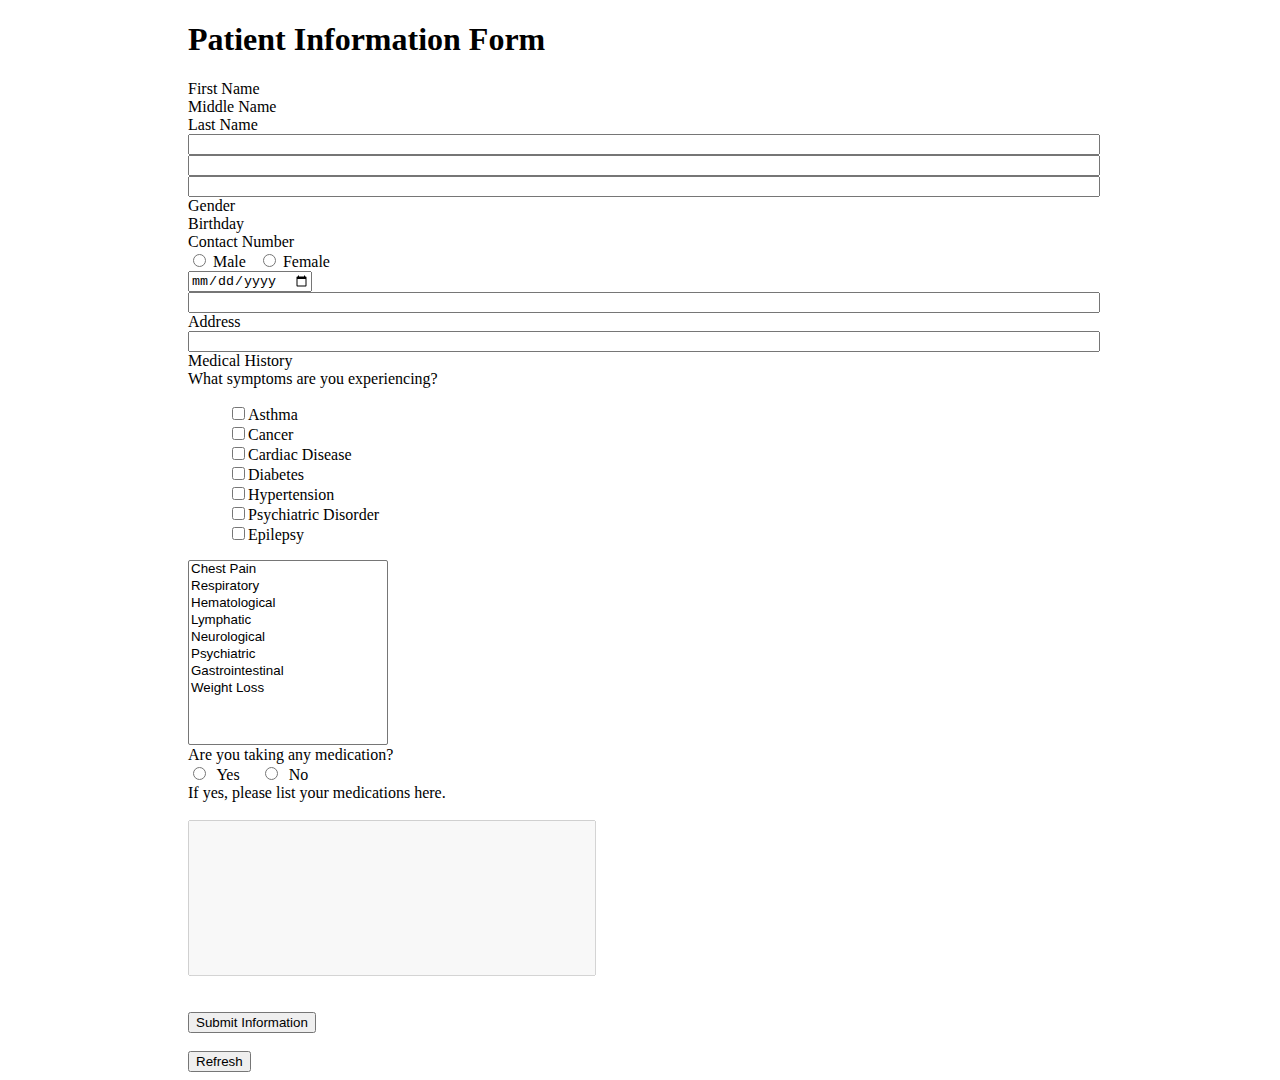
==== PatientForm.html @ e287f6c9 "added new js, css and html" ====
<!DOCTYPE html>
<html lang="en">
<head>
    <meta charset="UTF-8">
    <meta http-equiv="X-UA-Compatible" content="IE=edge">
    <meta name="viewport" content="width=device-width, initial-scale=1.0">
    <title>Patient Information Form</title>

    <!--Bootstrap-->
    <link href="https://cdn.jsdelivr.net/npm/bootstrap@5.0.2/dist/css/bootstrap.min.css" rel="stylesheet" integrity="sha384-EVSTQN3/azprG1Anm3QDgpJLIm9Nao0Yz1ztcQTwFspd3yD65VohhpuuCOmLASjC" crossorigin="anonymous">

    <link href="style.css" rel="stylesheet">
</head>
<body>
    <h1 class="text-center">Patient Information Form</h1>

    <div class="container">
        <form name="patientForm">
            <!--Name rows-->
            <div class="row">
                <div class="col-md-4">
                    First Name
                </div>
                <div class="col-md-4">
                    Middle Name
                </div>
                <div class="col-md-4">
                    Last Name
                </div>
                <div class="col-md-4">
                    <input type="text" id="fname" class="textboxwid" required>
                </div>
                <div class="col-md-4">
                    <input type="text" id="mname" class="textboxwid">
                </div>
                <div class="col-md-4">
                    <input type="text" id="lname" class="textboxwid" required>
                </div>
            </div>
            <!--end of name rows-->
            
            <!--Gender, Birthday, Contact No.-->
            <div class="row">
                <div class="col-md-4">
                    Gender
                </div>
                <div class="col-md-4">
                    Birthday
                </div>
                <div class="col-md-4">
                    Contact Number
                </div>
                <div class="col-md-4">
                    <input type="radio" name="gender" id="male"> Male
                    &nbsp
                    <input type="radio" name="gender" id="female"> Female
                </div>
                <div class="col-md-4">
                    <input type="date" id="bday">
                </div>
                <div class="col-md-4">
                    <input type="text" id="contact" class="textboxwid">
                </div>
            </div>
            <!--End of Gender, Contact No., Birthday-->

            <!--Address-->
            <div class="row">
                <div class="col-md-12">
                    Address
                </div>
                <div class="col-md-12">
                    <input type="text" id="address" class="textboxwid">
                </div>
            </div>
            <!--End of Address-->

            <!--Medical History-->
            <div class="row">
                <div class="col-md-6">
                    Medical History
                </div>
                <div class="col-md-6">
                    What symptoms are you experiencing?
                </div>
                <div class="col-md-6">
                    <ul>
                        <li><input type="checkbox" name="medhist" value="Asthma">Asthma</li>
                        <li><input type="checkbox" name="medhist" value="Cancer">Cancer</li>
                        <li><input type="checkbox" name="medhist" value="Cardiac Disease">Cardiac Disease</li>
                        <li><input type="checkbox" name="medhist" value="Diabetes">Diabetes</li>
                        <li><input type="checkbox" name="medhist" value="Hypertension">Hypertension</li>
                        <li><input type="checkbox" name="medhist" value="Psychiatric Disorder">Psychiatric Disorder</li>
                        <li><input type="checkbox" name="medhist" value="Epilepsy">Epilepsy</li>
                    </ul>                
                </div>
                <div class="col-md-6">
                    <select multiple="multiple" id="symptom" class="selectsize">
                        <option value="Chest Pain">Chest Pain</option>
                        <option value="Respiratory">Respiratory</option>
                        <option value="Hematological">Hematological</option>
                        <option value="Lymphatic">Lymphatic</option>
                        <option value="Neurological">Neurological</option>
                        <option value="Psychiatric">Psychiatric</option>
                        <option value="Gastrointestinal">Gastrointestinal</option>
                        <option value="Weight Loss">Weight Loss</option>
                    </select>
                </div>
            </div>
            <!--End of Medical History, Symptoms-->

            <!--Symptoms-->
            <div class="row">
                <div class="col-md-12 text-center">
                    Are you taking any medication?
                </div>
                <div class="col-md-12 text-center">
                    <input type="radio" name="medication" id="yesmed" onclick="enableText()">&nbsp Yes
                    &nbsp;
                    &nbsp;
                    <input type="radio" name="medication" id="nomed" onclick="enableText()">&nbsp No
                    <br>
                    If yes, please list your medications here.
                    <br>
                    <br>
                    <input type="text" id="medicationtext" class="medtextsize" disabled>
                </div>
            </div>
        </div>

        </form>

    <br>
    <br>
    <div class="text-center">
        <button id="submit" value="Submit Information" class="btn btn-success" onclick="submitInfo()">Submit Information</button>
        <br>
        <br>
        <button id="submit" value="Submit Information" class="btn btn-info" onclick="refresh()">Refresh</button>
    </div>
    
    <script type="text/javascript" src="js.js"></script>

    <!--Bootstrap-->
    <script src="https://cdn.jsdelivr.net/npm/bootstrap@5.0.2/dist/js/bootstrap.bundle.min.js" integrity="sha384-MrcW6ZMFYlzcLA8Nl+NtUVF0sA7MsXsP1UyJoMp4YLEuNSfAP+JcXn/tWtIaxVXM" crossorigin="anonymous"></script>
</body>
</html>
---- style.css ----
body
{
    padding-left: 180px;
    padding-right: 180px;
}
.centertext
{
    text-align: center;
}

.formdiv
{
    max-width: 500px;
    padding-top: 150px;
}

.bgcolordiv
{
    background-color: lightblue;
}

.textboxwid
{
    width: 100%;
}

ul
{
    list-style: none;
}

.selectsize
{
    width: 200px;
    height: 185px;
}
.medtextsize
{
    width: 400px;
    height: 150px;
}
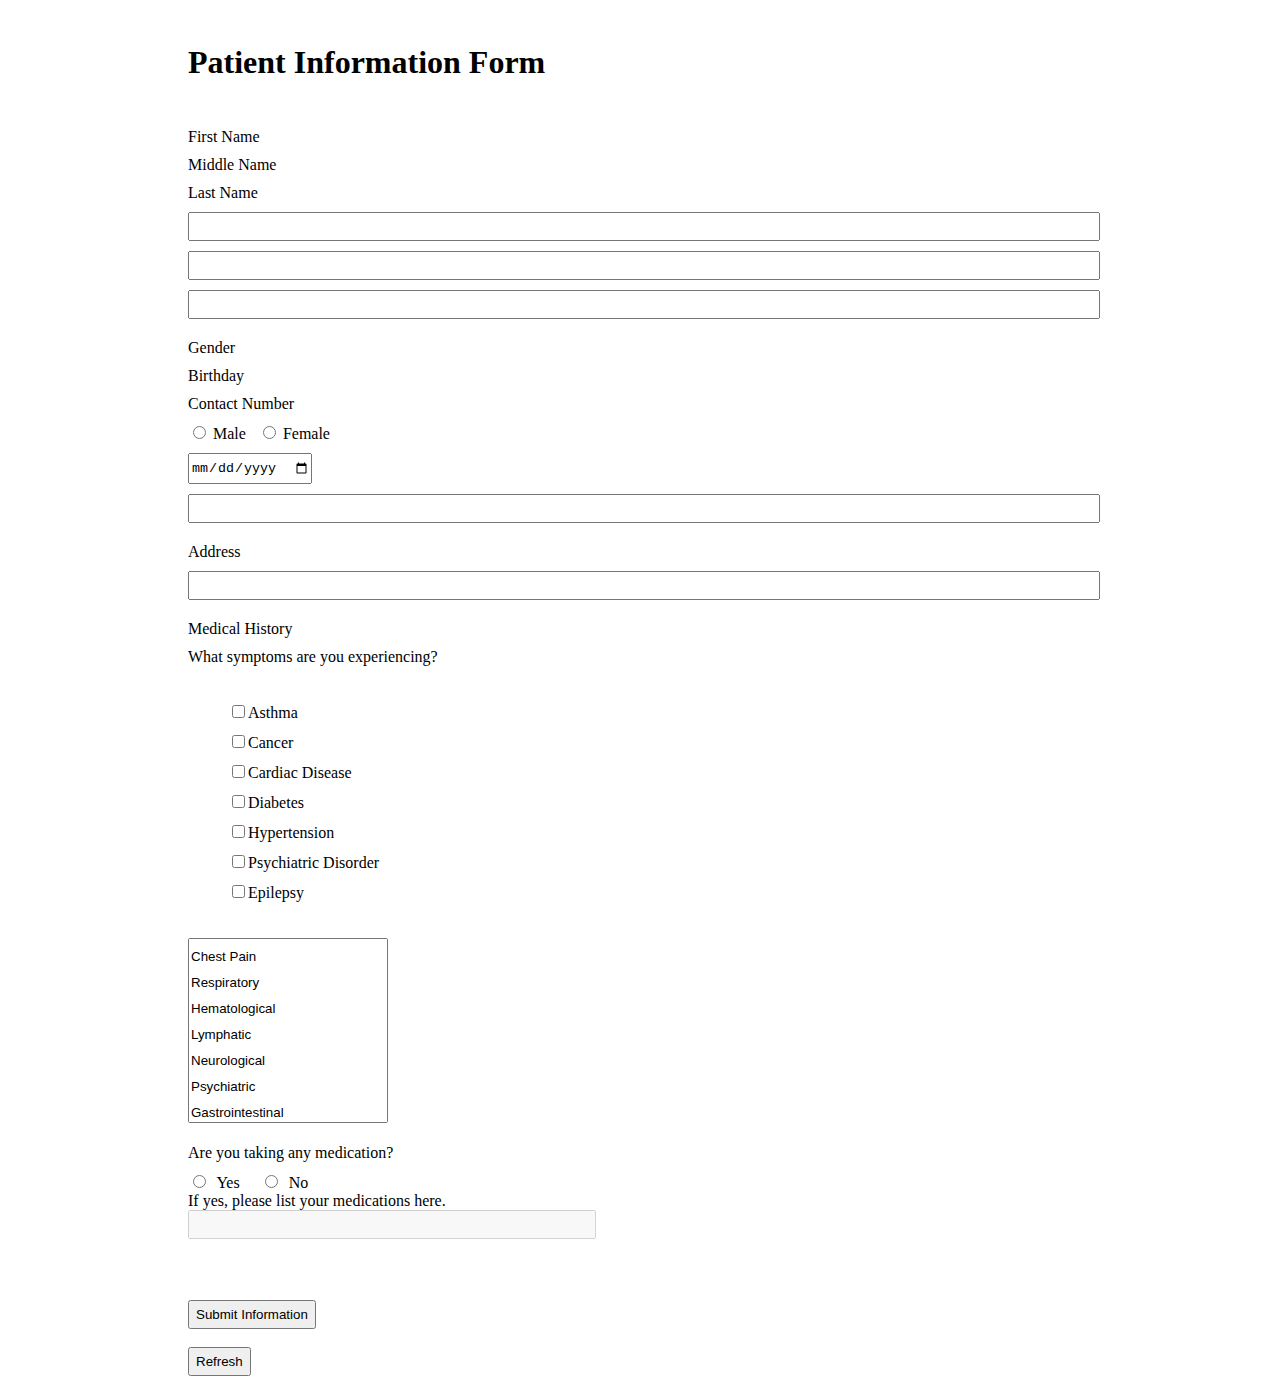
==== commit ca116b1b: "added js css and html update" ====
--- a/PatientForm.html
+++ b/PatientForm.html
@@ -59,7 +59,7 @@
                     <input type="date" id="bday">
                 </div>
                 <div class="col-md-4">
-                    <input type="text" id="contact" class="textboxwid">
+                    <input type="tel" id="contact" class="textboxwid">
                 </div>
             </div>
             <!--End of Gender, Contact No., Birthday-->
@@ -122,7 +122,6 @@
                     <br>
                     If yes, please list your medications here.
                     <br>
-                    <br>
                     <input type="text" id="medicationtext" class="medtextsize" disabled>
                 </div>
             </div>
--- a/style.css
+++ b/style.css
@@ -1,3 +1,8 @@
+*
+{
+    padding-top: 5px;
+    padding-bottom: 5px;
+}
 body
 {
     padding-left: 180px;
@@ -37,5 +42,4 @@
 .medtextsize
 {
     width: 400px;
-    height: 150px;
 }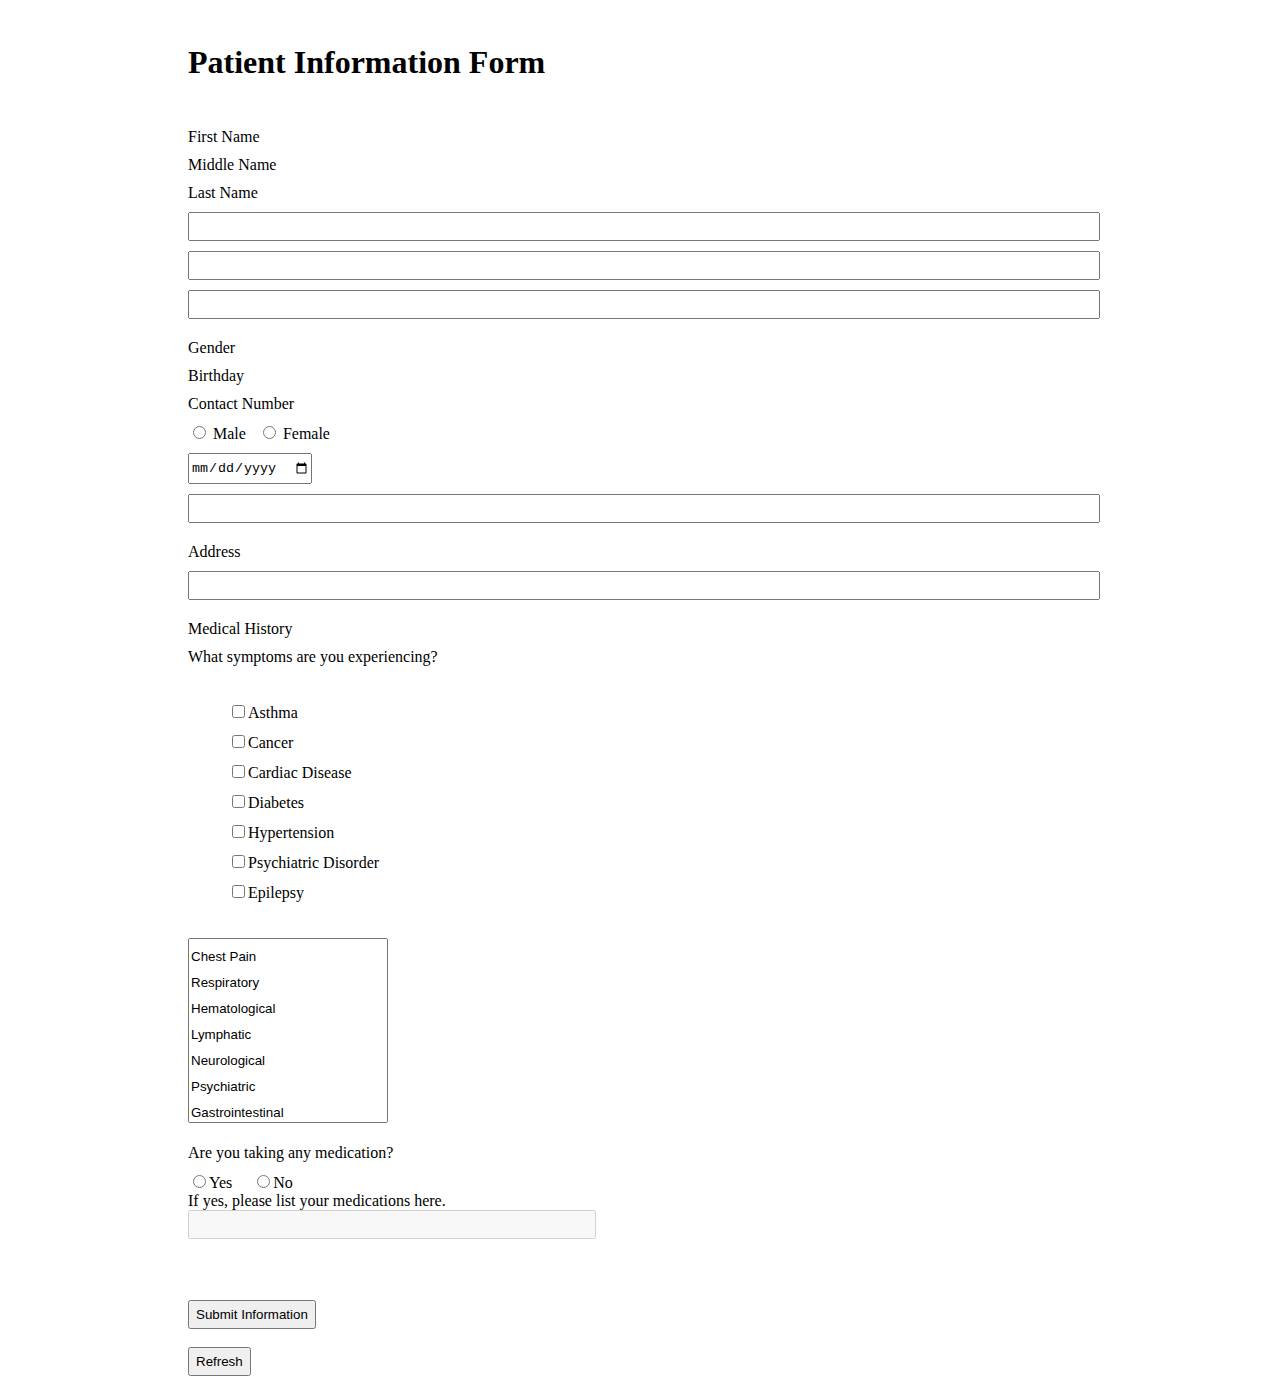
==== commit 9631bf71: "update 3" ====
--- a/PatientForm.html
+++ b/PatientForm.html
@@ -59,7 +59,7 @@
                     <input type="date" id="bday">
                 </div>
                 <div class="col-md-4">
-                    <input type="tel" id="contact" class="textboxwid">
+                    <input type="number" id="contact" class="textboxwid">
                 </div>
             </div>
             <!--End of Gender, Contact No., Birthday-->
@@ -115,10 +115,10 @@
                     Are you taking any medication?
                 </div>
                 <div class="col-md-12 text-center">
-                    <input type="radio" name="medication" id="yesmed" onclick="enableText()">&nbsp Yes
+                    <input type="radio" name="medication" id="yesmed" onclick="enableText()" value="Yes">Yes
                     &nbsp;
                     &nbsp;
-                    <input type="radio" name="medication" id="nomed" onclick="enableText()">&nbsp No
+                    <input type="radio" name="medication" id="nomed" onclick="enableText()" value="No">No
                     <br>
                     If yes, please list your medications here.
                     <br>
--- a/style.css
+++ b/style.css
@@ -7,6 +7,11 @@
 {
     padding-left: 180px;
     padding-right: 180px;
+}
+input[type=number]::-webkit-inner-spin-button, 
+input[type=number]::-webkit-outer-spin-button { 
+  -webkit-appearance: none; 
+  margin: 0; 
 }
 .centertext
 {
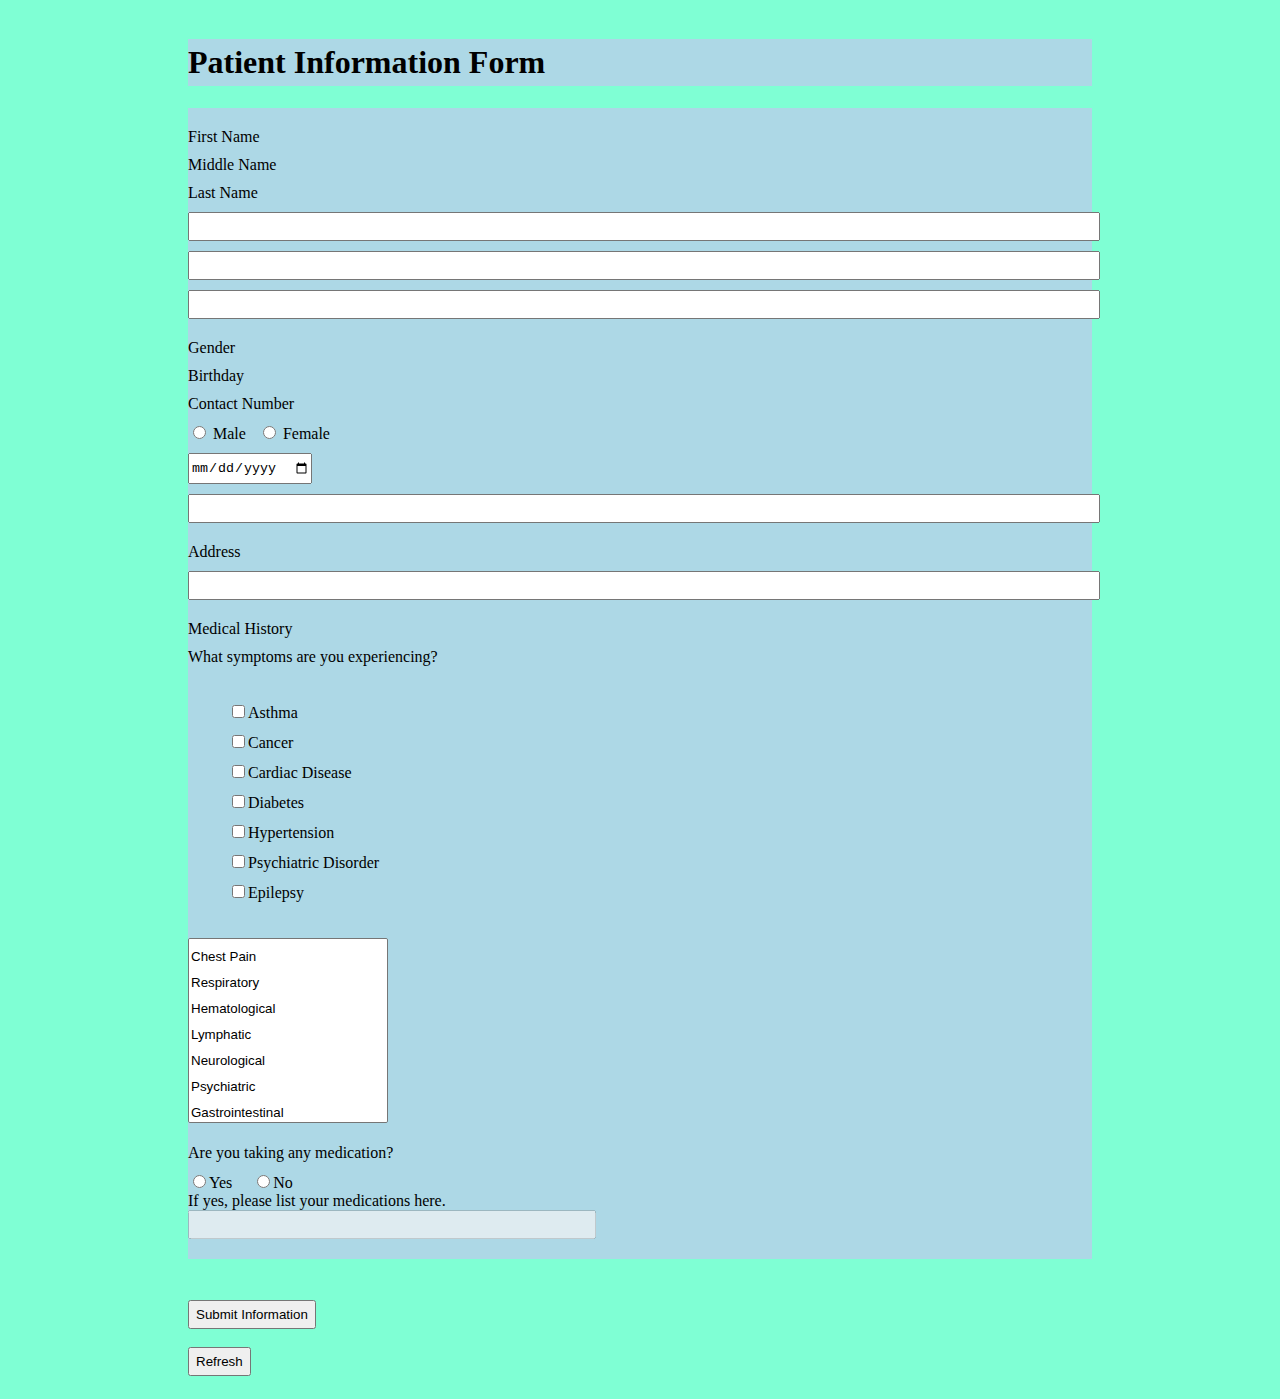
==== commit 2fce684d: "update 4" ====
--- a/PatientForm.html
+++ b/PatientForm.html
@@ -12,9 +12,9 @@
     <link href="style.css" rel="stylesheet">
 </head>
 <body>
-    <h1 class="text-center">Patient Information Form</h1>
+    <h1 class="text-center bgcolordiv">Patient Information Form</h1>
 
-    <div class="container">
+    <div class="container bgcolordiv">
         <form name="patientForm">
             <!--Name rows-->
             <div class="row">
@@ -118,7 +118,7 @@
                     <input type="radio" name="medication" id="yesmed" onclick="enableText()" value="Yes">Yes
                     &nbsp;
                     &nbsp;
-                    <input type="radio" name="medication" id="nomed" onclick="enableText()" value="No">No
+                    <input type="radio" name="medication" id="nomed" onclick="clearTextbox()" value="No">No
                     <br>
                     If yes, please list your medications here.
                     <br>
--- a/style.css
+++ b/style.css
@@ -7,12 +7,20 @@
 {
     padding-left: 180px;
     padding-right: 180px;
+    background-color: aquamarine;
 }
+
 input[type=number]::-webkit-inner-spin-button, 
 input[type=number]::-webkit-outer-spin-button { 
   -webkit-appearance: none; 
   margin: 0; 
 }
+
+.bgcolordiv
+{
+    background-color: lightgrey;
+}
+
 .centertext
 {
     text-align: center;
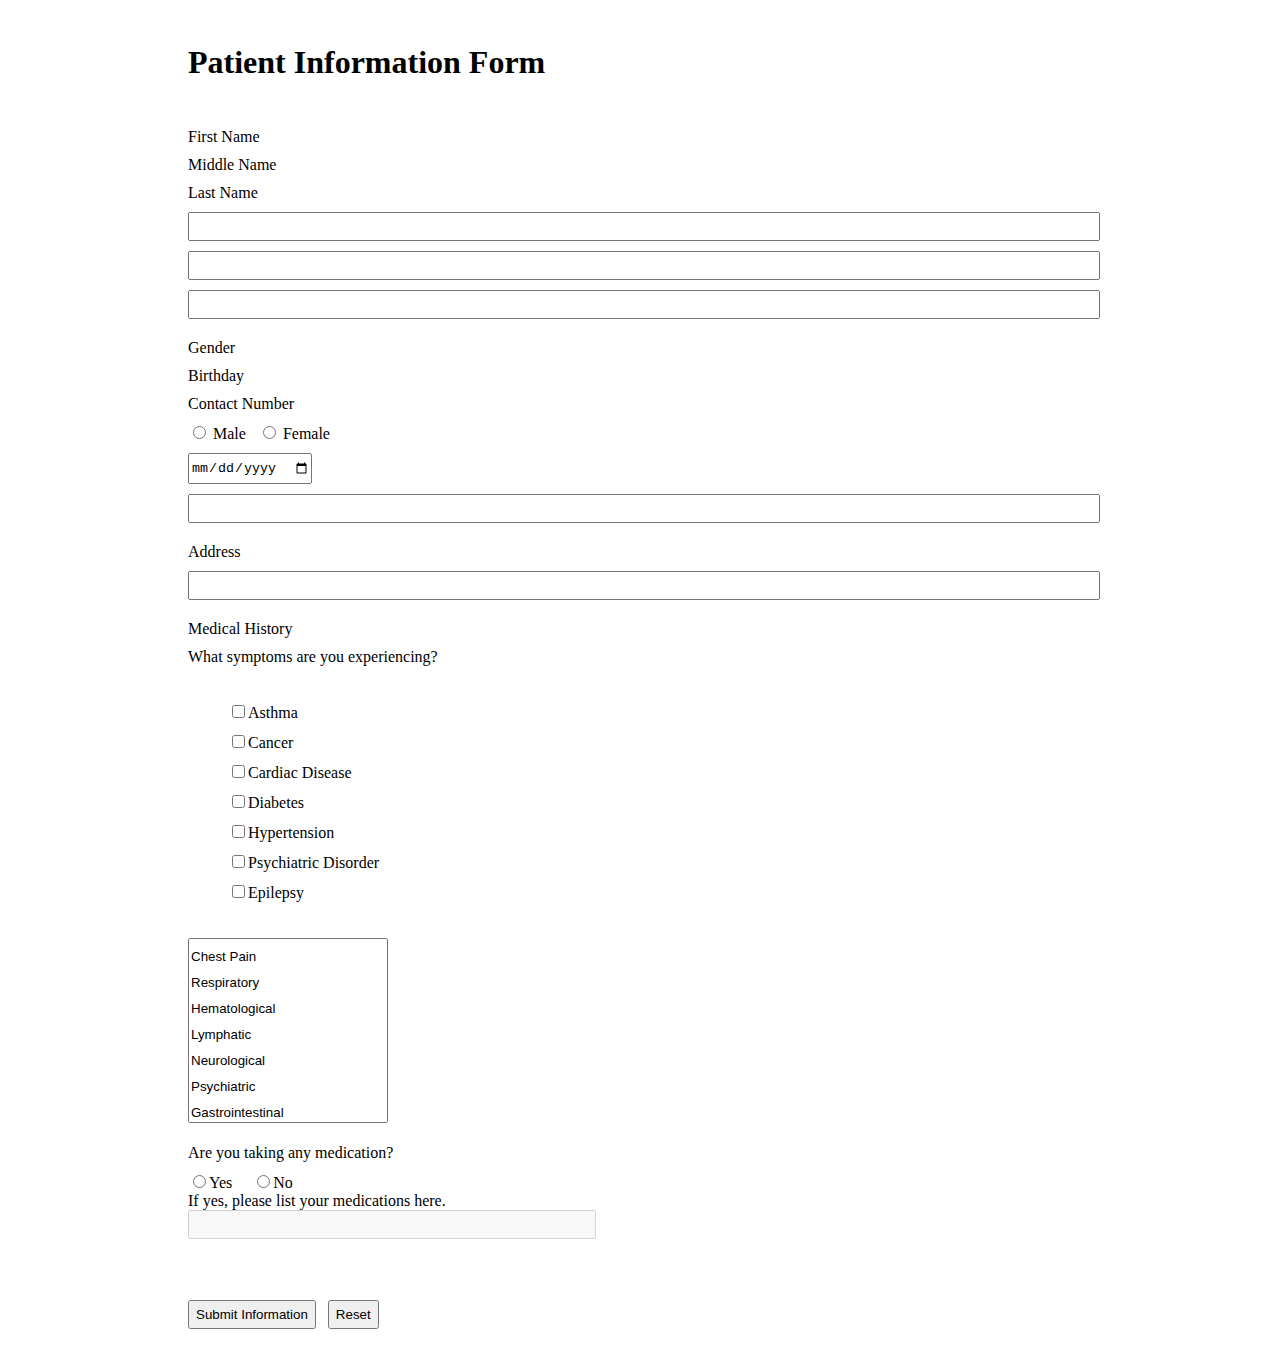
==== commit 9f7471eb: "added bg image" ====
--- a/PatientForm.html
+++ b/PatientForm.html
@@ -11,10 +11,10 @@
 
     <link href="style.css" rel="stylesheet">
 </head>
-<body>
-    <h1 class="text-center bgcolordiv">Patient Information Form</h1>
+<body class="bgimage">
+    <h1 class="text-center">Patient Information Form</h1>
 
-    <div class="container bgcolordiv">
+    <div class="container">
         <form name="patientForm">
             <!--Name rows-->
             <div class="row">
@@ -133,9 +133,8 @@
     <br>
     <div class="text-center">
         <button id="submit" value="Submit Information" class="btn btn-success" onclick="submitInfo()">Submit Information</button>
-        <br>
-        <br>
-        <button id="submit" value="Submit Information" class="btn btn-info" onclick="refresh()">Refresh</button>
+        &nbsp;
+        <button id="submit" value="Submit Information" class="btn btn-info" onclick="refresh()">Reset</button>
     </div>
     
     <script type="text/javascript" src="js.js"></script>
--- a/style.css
+++ b/style.css
@@ -7,18 +7,13 @@
 {
     padding-left: 180px;
     padding-right: 180px;
-    background-color: aquamarine;
+    background-image: url(bg01.png) center center fixed;
 }
 
 input[type=number]::-webkit-inner-spin-button, 
 input[type=number]::-webkit-outer-spin-button { 
   -webkit-appearance: none; 
   margin: 0; 
-}
-
-.bgcolordiv
-{
-    background-color: lightgrey;
 }
 
 .centertext
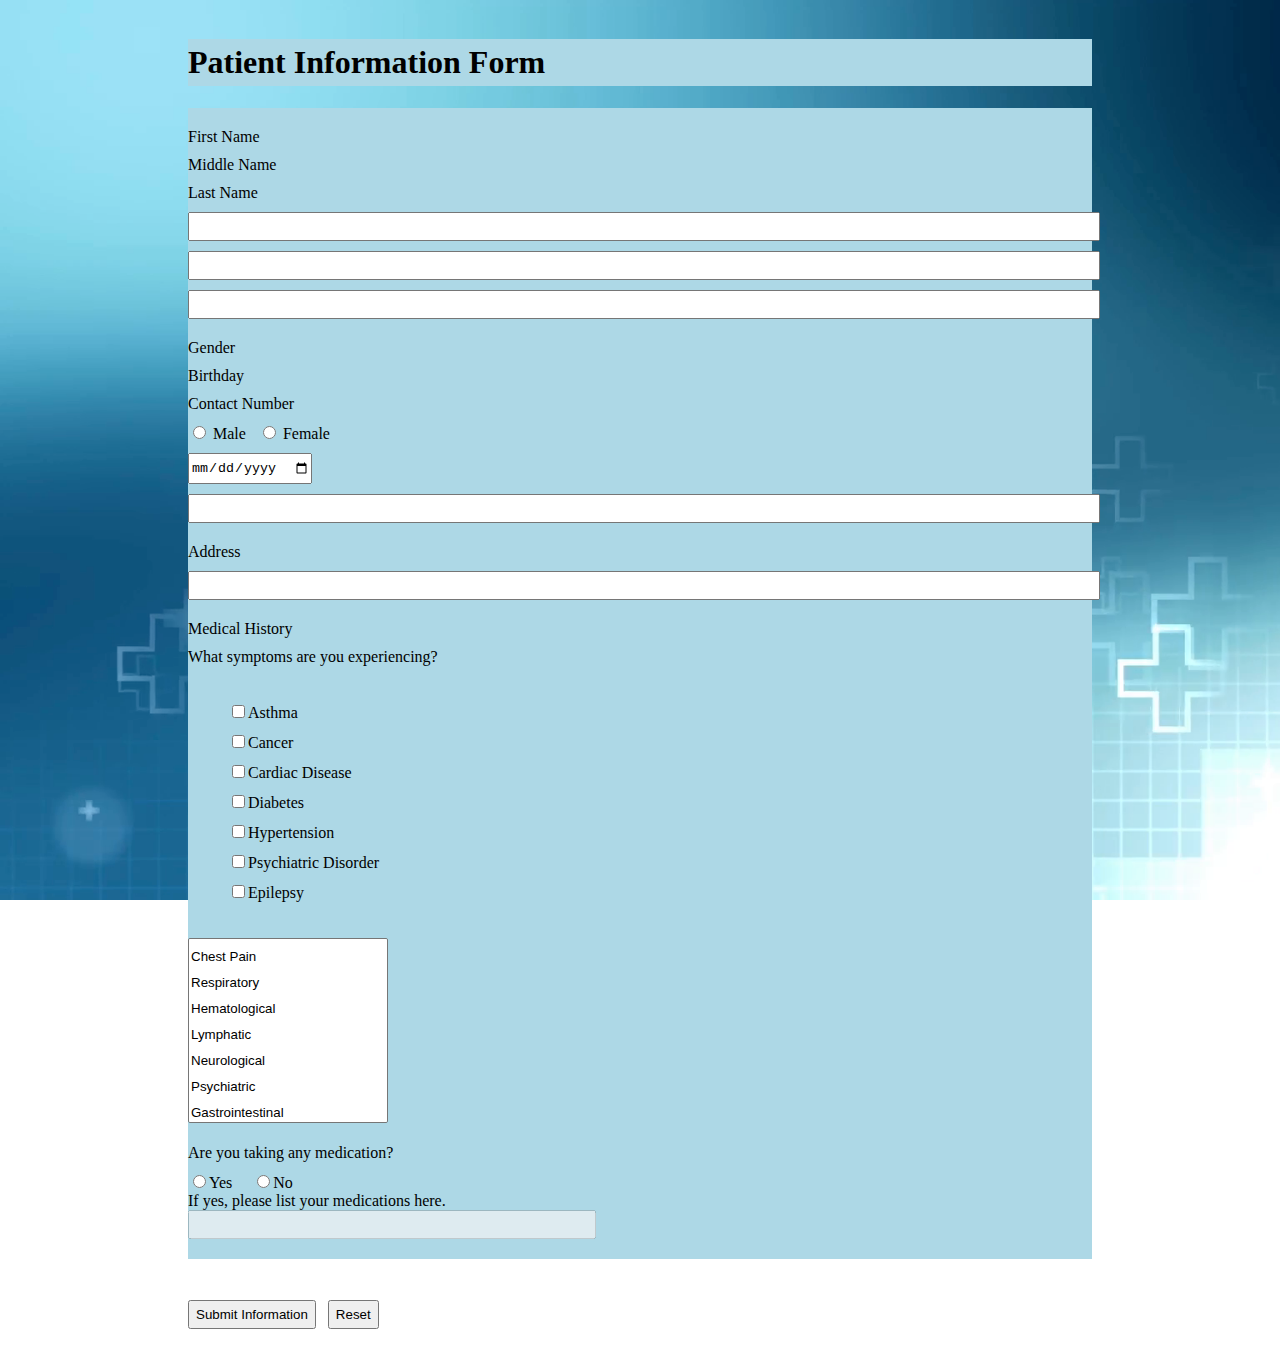
==== commit d8544542: "update 5" ====
--- a/PatientForm.html
+++ b/PatientForm.html
@@ -11,10 +11,10 @@
 
     <link href="style.css" rel="stylesheet">
 </head>
-<body class="bgimage">
-    <h1 class="text-center">Patient Information Form</h1>
+<body>
+    <h1 class="text-center bgcolordiv">Patient Information Form</h1>
 
-    <div class="container">
+    <div class="container bgcolordiv">
         <form name="patientForm">
             <!--Name rows-->
             <div class="row">
--- a/style.css
+++ b/style.css
@@ -7,13 +7,20 @@
 {
     padding-left: 180px;
     padding-right: 180px;
-    background-image: url(bg01.png) center center fixed;
+    background-image: url('backgroundmed01.png');
+    background-attachment: fixed;
+    background-size: cover;
 }
 
 input[type=number]::-webkit-inner-spin-button, 
 input[type=number]::-webkit-outer-spin-button { 
   -webkit-appearance: none; 
   margin: 0; 
+}
+
+.bgcolordiv
+{
+    background-color: lightgray;
 }
 
 .centertext
